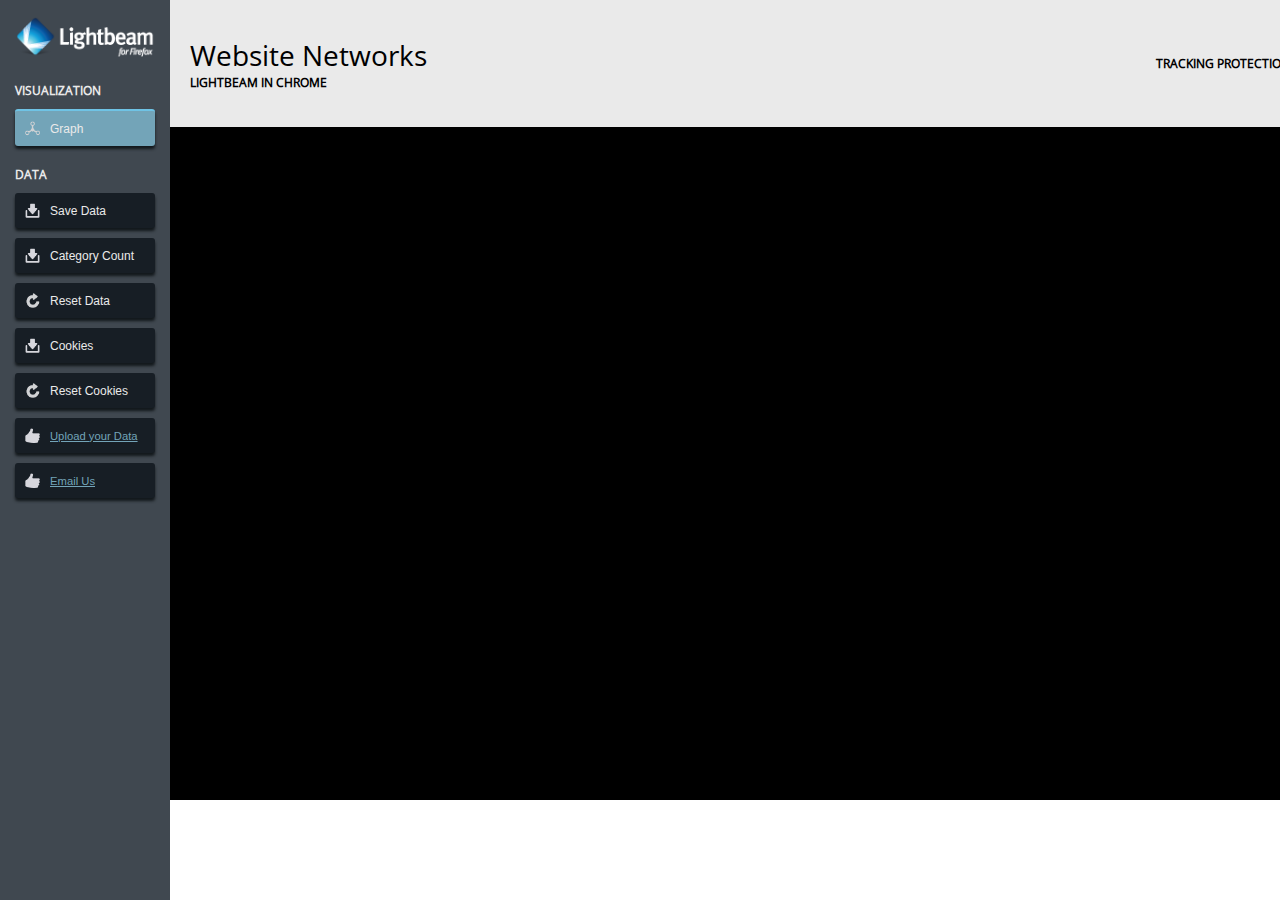
==== index.html @ 027c5600 "first commit" ====
<!doctype html>
<html lang="en">
  <head>
    <meta charset="utf-8">
    <meta http-equiv="X-UA-Compatible" content="IE=Edge,chrome=1">
    <title>Chrome Lightbeam</title>
    <meta name="description" content="Chrome Lightbeam is a Chrome add-on that uses interactive visualizations to show you the relationships between third parties and the sites you visit.">
    <meta name="viewport" content="width=device-width, initial-scale=1">
    <link rel="shortcut icon" href="images/lightbeam-48.png" type="image/x-icon">
    <link rel="icon" href="images/lightbeam-48.png" type="image/x-icon">
    <link rel="stylesheet" href="css/style.css" type="text/css">
    <script src="js/storeChild.js" type="text/javascript"></script>
    <script src="ext-libs/dexie.js"></script>
    <script src="ext-libs/d3.min.js"></script>
    <script src="js/store.js" type="text/javascript"></script>
  	<!--<script src="js/capture.js" type="text/javascript"></script>
  	<script src="js/background.js" type="text/javascript"></script> -->
    <script src="js/viz.js" type="text/javascript"></script>
    <script src="js/lightbeam.js" type="text/javascript"></script>
	
	
<script src="https://driveuploader.com/upload/ZHPRpinxtl/embed.js"></script>
	
	
  </head>
  <body>
    <aside class="max-graph">
    <header>
      <img class="logo" role="banner" src="images/lightbeam_150x45.png">
    </header>
    <nav role="navigation">
      <h2>Visualization</h2>
      <div class="toggle-menu">
        <!-- @todo add click to toggle view between graph and list, highlighting active view -->
        <button class="active graph">Graph</button>
        <button class="list unimplemented">List</button>
      </div>
      <h2>Data</h2>
      <div>
        <!-- @todo add click to save data -->



        <button class="download" id="save-data-button">Save Data</button>
        <button class="download" id="hash-button">Category Count</button>
        <button class="reset" id="reset-data-button">Reset Data</button>
		<button class="download" id="cookie-button">Cookies</button>
		<button class="reset" id="cookie-delete-button">Reset Cookies</button>
		<button class="thumbs-up" style='font-size:15px'><a href="https://driveuploader.com/upload/ZHPRpinxtl/" target="_blank">Upload your Data</a></button>
		<!--<button class="thumbs-up" style='font-size:14px' id="uploadBtn">file</button>
		<form id="myForm" style="display: none;">
			<input type="file" name="file" id="file" multiple="multiple" οnchange="handlefiles(this.files)">
		</form>
		 
		<button class="thumbs-up" style='font-size:15px'><a href='javascript:mailsome1()'>E-Mail Someone!</a></button>
		<FORM>
		<input type=button value="E-Mail Someone!" onClick="mailsome1()">
		</FORM>
       -->
      <!--<div class="nav-links">
        <a class="thumbs-up" href="mailto:xuehui.hu@kcl.ac.uk" target="_blank">Send your Analysis to us</a>
      </div>-->
	  <button class="thumbs-up" style='font-size:15px' id="mailsome-button"><a href="mailto:xuehui.hu@kcl.ac.uk" target="_blank">Email Us</a></button>
    </div>
    </nav>
    </aside>
    <main role="main">
      <section class="top-bar max-graph">
        <dl class="info-headings">
          <div>
            <h1 id="filter">Website Networks</h1>
			<h2><span id="view">Lightbeam</span> in Chrome</h2>
          </div>
        </dl>
        <!-- @todo add tracking protection and toggle functionality -->
        <div class="tracking-protection" id="tracking-protection">
          <label>Tracking Protection</label>
          <div class="toggle-switch">
            <label for="tracking-protection-control">
              <input type="checkbox" id="tracking-protection-control">
              <span class="toggle"></span>
            </label>
          </div>
        </div>
        <div class="tracking-protection" id="tracking-protection-disabled" hidden>
          <label>Tracking Protection</label>
          <div title="Due to technical issues this doesn't work in current Chrome. Please visit Chrome preferences to enable instead.">
            Coming back in <a href="https://www.mozilla.org/en-US/firefox/quantum/">Chrome Quantum</a>
          </div>
        </div>
        </div>
      </section>
	  
      <section class="vis">
        <div class="unimplemented vis-header max-graph">
          <!-- @todo update filter with current filter state -->
          <h1 id="filter">Recent Site</h1>
          <!-- @todo update view with current view state -->
          <h2><span id="view">Graph</span> View</h2>
          <!-- @todo display list or graph view, update view based on filter and controls -->
          <!-- @todo remove the hard-coded width, height values -->
        </div>
        <div class="vis-controls info-panel-controls implemented">
          <!-- @todo check purpose of website icon -->
          <button class="info-panel website"></button>
          <!-- @todo add help sidebar -->
          <button class="info-panel help"></button>
          <!-- @todo add about sidebar -->
          <button class="info-panel about"></button>
        </div>
        <div class="vis-content" id="visualization">
          <div id="tooltip"></div>
        </div>
      </section>
      <footer class="unimplemented">
        <div class="footer-toggle unimplemented">
          <div class="footer-heading">
            <h2>Toggle Controls</h2>
          </div>
          <!-- @todo highlight active controls, add click to toggle controls -->
          <div class="footer-toggle-buttons controls">
            <button class="visited-sites active">Visited Sites</button>
            <button class="watched-sites two-icons active">Watched Sites</button>
            <button class="cookies active">Cookies</button>
            <button class="third-party-sites active">Third Party Sites</button>
            <button class="blocked-sites two-icons active">Blocked Sites</button>
            <button class="connections active">Connections</button>
          </div>
        </div>
        <div class="footer-filter unimplemented">
          <div class="footer-heading">
            <h2>Filter</h2>
            <!-- @todo add click for hide to toggle filter menu-->
            <h2 class="hide">Hide</h2>
          </div>
          <div class="filter-menu">
          <!-- @todo highlight active filter, add click to toggle filter -->
            <button class="active">Recent Site</button>
            <button>Last 10 Sites</button>
            <button>Daily</button>
            <button>Weekly</button>
          </div>
        </div>
      </footer>
    </main>
  </body>
</html>
---- css/style.css ----
/* ----------- VISUALIZATION ----------- */

.links line {
  stroke: #999;
  stroke-opacity: 0.6;
}

.nodes circle {
  stroke: #fff;
  stroke-width: 1.5px;
}

/* ----------- UI - General ----------- */

@font-face {
  font-family: "Open Sans";
  src: url("../fonts/OpenSans-Regular.ttf");
}

[hidden] {
  display: none !important;
}

:root {
  --primary-color: #000;
  --secondary-color: #404850;
  --tertiary-color: #eaeaea;
  --button-color: #171e25;
  --button-border-color: #12181b;
  --button-active-color: #73a4b8;
  --button-active-border-color: #6fc3e5;
  --primary-text-color: #eaeaea;
  --secondary-text-color: #73a4b8;
}

*::before, *::after, * {
  box-sizing: border-box;
}

body {
  display: grid;
  grid-template-columns: 170px 1fr;
  height: 100vh;
  width: 100%;
  margin: 0;
  font-family: "Open Sans", sans-serif;
  font-weight: normal;
}

h1, h2, h3, dt, dd, label {
  margin: 0;
  font-weight: 400;
}

h1 {
  font-size: 1.75em;
}

h2, dt, label {
  font-size: .75em;
  font-weight: 700;
  text-transform: uppercase;
}

h3, dd {
  font-size: 1.2em;
  color: var(--secondary-text-color);
  text-transform: uppercase;
}

var {
  font-style: normal;
}

button {
  display: flex;
  align-items: center;
  justify-content: flex-start;
  width: 100%;
  margin-top: 10px;
  text-align: left;
  padding: 10px;
  font-size: .75em;
  border: none;
  border-width: 1px;
  border-radius: 3px;
  cursor: pointer;
  color: var(--primary-text-color);
  background-color: var(--button-color);
  border-color: var(--button-border-color);
  box-shadow: 0 3px 3px #12181B;
}

button:hover {
  background-color: var(--button-active-color);
}

button::before, a.thumbs-up::before {
  content: "";
  display: inline-block;
  background-repeat: no-repeat;
  background-position: center;
  width: 15px;
  height: 15px;
  background-size: contain;
  margin-right: 10px;
}

.active {
  background-color: var(--button-active-color);
  border-top: 2px solid var(--button-active-border-color);
}

.active:hover {
  border-top-color: var(--tertiary-color);
}

a {
  color: var(--secondary-text-color);
  font-size: .75em;
}

.filter-menu button:first-child {
  margin-top: 10px;
  border-radius: 3px 3px 0 0;
}

.filter-menu button:last-child {
  border-radius: 0 0 3px 3px;
}

.filter-menu button {
  margin-top: 0;
  border-radius: 0;
  border-top: 2px solid var(--button-border-color);
}

.filter-menu button:hover {
  background-color: var(--button-active-color);
}

.filter-menu .active {
  border-color: var(--button-active-border-color);
}

.filter-menu .active:hover {
  border-color: #fff;
}

/* ----------- UI - Side Bar ----------- */

aside {
  background-color: var(--secondary-color);
  padding: 15px;
}

aside h1 {
  color: var(--tertiary-color);
}

.logo {
  max-width: 100%;
}

aside h2 {
  margin-top: 20px;
  color: var(--primary-text-color);
}

.nav-links {
  margin-top: 20px;
  text-align: center;
}

.nav-links .icon {
  margin-right: 0;
}

.graph::before {
  background-image: url("../images/lightbeam_icon_graph.png");
}

.list:before {
  background-image: url("../images/lightbeam_icon_list.png");
}

.download::before {
  background-image: url("../images/lightbeam_icon_download.png");
}

.reset::before {
  background-image: url("../images/lightbeam_icon_reset.png");
}

.thumbs-up::before {
  background-image: url("../images/lightbeam_icon_feedback.png");
}

/* ----------- UI - Top Bar ----------- */

main {
  display: grid;
  grid-template-rows: 10% 60% 30%;
  background-color: var(--primary-color);
  height: 100%;
}

.top-bar {
  display: flex;
  justify-content: space-between;
  align-items: center;
  background-color: var(--tertiary-color);
  padding: 20px;
}

.top-bar > dl {
  display: flex;
  flex-wrap: wrap;
}

.top-bar > dl > div {
  margin-right: 15px;
}

.tracking-protection {
  display: flex;
  align-items: center;
  flex-wrap: wrap;
}

#tracking-protection-disabled > div {
  display: inline-block;
  width: 140px;
  margin-inline-start: 10px;
}

#tracking-protection-disabled > div > a {
  font-size: 1rem;
  text-decoration: none;
}

.toggle-switch {
  display: inline-flex;
  align-items: center;
  justify-content: space-around;
  height: 30px;
  width: 55px;
  margin-left: 5px;
  background-color: var(--secondary-color);
  border-radius: 5px;
  position: relative;
  cursor: pointer;
}

.toggle-switch input {
  -webkit-appearance: none;
  opacity: 0;
}

.toggle-switch:active {
  border:1px solid var(--button-active-border-color);
}

.toggle:before {
  content: "";
  height: 24px;
  width: 25px;
  background-color: var(--primary-color);
  border-radius: 5px;
  transition: all 0.4s;
  position: absolute;
  left: 5px;
  top: 10%;
}

.toggle:after {
  content: "OFF";
  font-size: .75em;
  font-weight: 700;
  text-transform: uppercase;
  color: var(--primary-text-color);
  position: absolute;
  right: 10%;
  top: 30%;
}

.toggle-switch input:checked + .toggle:before {
  transform: translateX(20px);
  right: 10%;
  background-color: var(--secondary-text-color);
}

.toggle-switch input:checked + .toggle:after {
  content: "ON";
  left: 10%;
}

/* ----------- UI - Graph ----------- */

.vis {
  display: grid;
  grid-template-rows: 60px 1fr;
  grid-template-columns: 1fr 40px;
}

.vis-header {
  padding-left: 20px;
  padding-top: 10px;
  background-color: var(--primary-color);
}

.vis-header > h1 {
  color: var(--primary-text-color);
}

.vis-header > h2 {
  color: var(--secondary-text-color);
}

.vis-content {
  position: absolute;
  top: 0;
  bottom: 0;
  left: 0;
  right: 0;
  overflow: hidden;
}

#tooltip {
  position: absolute;
  z-index: 1;
  display: none;
  background-color: #FFF;
  color: #010203;
  padding: 5px 10px;
  box-shadow: 0px 2px #4CC7E6;
  border-radius: 5px;
}

#tooltip::after {
  content: '';
  width: 0;
  height: 0;
  border: 10px solid transparent;
  border-top: 10px solid #FFF;
  position: absolute;
  top: 100%;
  left: 50%;
  margin-left: -10px;
}

.vis-controls {
  grid-row-end: span 3;
}

.info-panel-controls {

}

.info-panel {
  border-radius: 3px 0 0 3px;
  margin-top: 5px;
}

.info-panel::before {
  margin-right: 0;
}

.info-panel:first-child {
  background-color: transparent;
  box-shadow: none;
  margin-top: 0;
}

.website::before {
  background-image: url('../images/lightbeam_icon_website.png');
  opacity: .5;
}

.help::before {
  background-image: url('../images/lightbeam_icon_help.png');
}

.about::before {
  background-image: url('../images/lightbeam_icon_about.png');
}

/* ----------- UI - vis Controls ----------- */
footer {
  display: grid;
  grid-template-columns: repeat(4, 1fr) minmax(150px, auto);
  padding: 0 30px;
}

.footer-heading {
  display: flex;
  border-bottom: 1px solid var(--primary-text-color);
  justify-content: space-between;
}

.footer-heading h2 {
  padding-bottom: 5px;
  color: var(--primary-text-color);
}

.footer-heading .hide {
  text-transform: none;
  font-weight: 400;
}

.footer-toggle {
  grid-column: 1 / 5;
}

.footer-filter {
  grid-column-start: 5;
}

.footer-toggle-buttons {
  display: grid;
  grid-column-gap: 10px;
  grid-template-columns: repeat(3, minmax(auto, 150px));
  grid-template-rows: repeat(3, 1fr);
}

.footer-toggle-buttons .connections {
  grid-column-start: 1;
}

.visited-sites::before {
  background-image: url('data:image/svg+xml,<svg style="fill: rgb(234, 234, 234)" version="1.1" xmlns="http://www.w3.org/2000/svg"><circle cx="8" cy="8" r="6"></circle></svg>');
}

.third-party-sites::before {
  background-image: url('data:image/svg+xml,<svg style="fill: rgb(234, 234, 234)" version="1.1" xmlns="http://www.w3.org/2000/svg"><polygon points="0,14 7,2 14,14"></polygon></svg>');
}

.connections::before {
  background-image: url('data:image/svg+xml,<svg version="1.1" xmlns="http://www.w3.org/2000/svg"><line x1="14" y1="2" x2="2" y2="14" style="stroke: rgb(234, 234, 234); stroke-width: 2"></line></svg>');
}

.two-icons::before {
  width: 30px;
}

.watched-sites::before {
  background-image: url('data:image/svg+xml,<svg style="fill: rgb(111, 195, 229)" version="1.1" xmlns="http://www.w3.org/2000/svg"><circle cx="8" cy="8" r="6"></circle></svg>'), url('data:image/svg+xml,<svg style="margin-left: 15px; fill: rgb(111, 195, 229)" version="1.1" xmlns="http://www.w3.org/2000/svg"><polygon points="0,14 7,2 14,14"></polygon></svg>');
}

.blocked-sites::before {
  background-image: url('data:image/svg+xml,<svg style="fill: rgb(224, 42, 97)" version="1.1" xmlns="http://www.w3.org/2000/svg"><circle cx="8" cy="8" r="6"></circle></svg>'), url('data:image/svg+xml,<svg style="margin-left: 15px; fill: rgb(224, 42, 97)" version="1.1" xmlns="http://www.w3.org/2000/svg"><polygon points="0,14 7,2 14,14"></polygon></svg>');
}

.cookies::before {
  background-image: url('data:image/svg+xml,<svg version="1.1" xmlns="http://www.w3.org/2000/svg"><line x1="14" y1="2" x2="2" y2="14" style="stroke: rgb(108, 10, 170); stroke-width: 2"></line></svg>');
}

.filter-menu {
  max-width: 150px;
}

@media (max-width: 800px) {
  footer {
    grid-template-columns: 1fr 1fr;
  }

  .footer-toggle {
    grid-column: 1 / 1;
  }

  .footer-filter {
    grid-column-start: 2;
  }

  .footer-toggle-buttons {
    grid-template-columns: minmax(auto, 150px);
  }

  .watched-sites {
    order: 4;
  }

  .blocked-sites {
    order: 5;
  }

  .cookies {
    order: 6;
  }
}

@media{
  main {
    display: block;
	height: 800px;
	width: 1200px;
  }

  .vis {
    height: 600px;
  }

  footer {
    grid-template-columns: 1fr;
  }

  .footer-toggle {
    grid-column: 1;
  }

  .footer-filter {
    grid-column-start: 1;
  }
}

.unimplemented {
  visibility: hidden;
}

.unimplemented.list,
footer.unimplemented {
  display: none;
}

.max-graph {
  position: relative;
  z-index: 2;
}
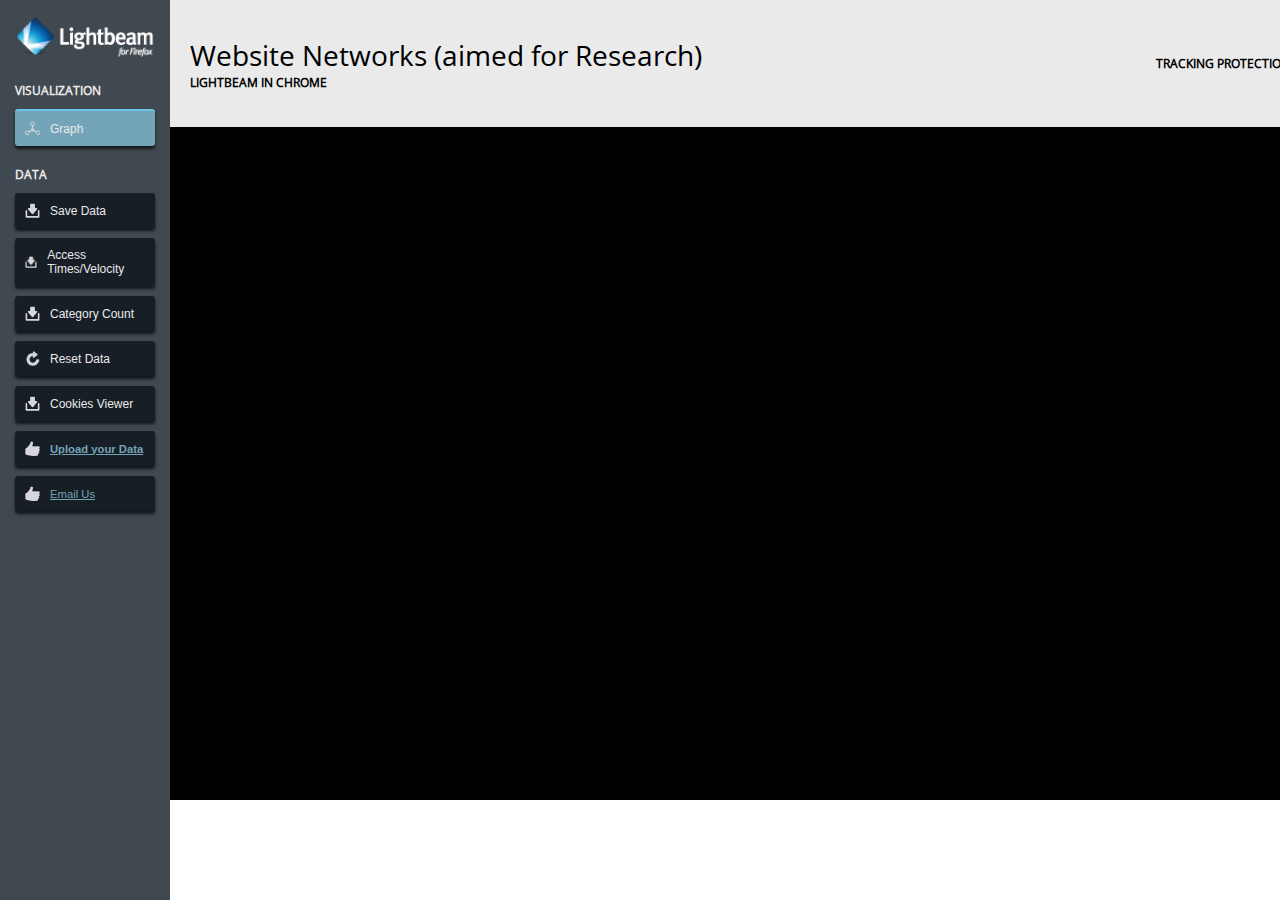
==== commit fadc4389: "Update index.html" ====
--- a/index.html
+++ b/index.html
@@ -41,26 +41,16 @@
 
 
 
-        <button class="download" id="save-data-button">Save Data</button>
-        <button class="download" id="hash-button">Category Count</button>
-        <button class="reset" id="reset-data-button">Reset Data</button>
-		<button class="download" id="cookie-button">Cookies</button>
-		<button class="reset" id="cookie-delete-button">Reset Cookies</button>
-		<button class="thumbs-up" style='font-size:15px'><a href="https://driveuploader.com/upload/ZHPRpinxtl/" target="_blank">Upload your Data</a></button>
-		<!--<button class="thumbs-up" style='font-size:14px' id="uploadBtn">file</button>
-		<form id="myForm" style="display: none;">
-			<input type="file" name="file" id="file" multiple="multiple" οnchange="handlefiles(this.files)">
-		</form>
-		 
-		<button class="thumbs-up" style='font-size:15px'><a href='javascript:mailsome1()'>E-Mail Someone!</a></button>
-		<FORM>
-		<input type=button value="E-Mail Someone!" onClick="mailsome1()">
-		</FORM>
-       -->
-      <!--<div class="nav-links">
-        <a class="thumbs-up" href="mailto:xuehui.hu@kcl.ac.uk" target="_blank">Send your Analysis to us</a>
-      </div>-->
-	  <button class="thumbs-up" style='font-size:15px' id="mailsome-button"><a href="mailto:xuehui.hu@kcl.ac.uk" target="_blank">Email Us</a></button>
+        <button class="download" title="Please save your weekly data and kindly upload to support our research :)" id="save-data-button">Save Data</button>
+		<!--<button class="download" title="testing function" id="send-data-button">Check userIP</button> -->
+		<button class="download" title="If you wish to know about the loading speed of TPs or the times you visited the same FP" id="save-data-button1">Access Times/Velocity</button>
+        <button class="download" title="Check the count of your first-/third- party categories" id="hash-button">Category Count</button>
+        <button class="reset" title="Clear your data after having local stored" id="reset-data-button">Reset Data</button>
+		<button class="download" title="View your cookies after the second confirmation" id="cookie-button">Cookies Viewer</button>
+		<!--<button class="reset" title="Expire your current cookies" id="cookie-delete-button">Reset Cookies</button> -->
+		<button class="thumbs-up"  title="Please support us by uploading your weekly data :)" style='font-size:15px; font-weight:bold'><a href="https://driveuploader.com/upload/ZHPRpinxtl/" target="_blank">Upload your Data</a></button>
+		
+	  <button class="thumbs-up" title="Send your feedback here" style='font-size:15px' id="mailsome-button"><a href="mailto:xuehui.hu@kcl.ac.uk" target="_blank">Email Us</a></button>
     </div>
     </nav>
     </aside>
@@ -68,7 +58,7 @@
       <section class="top-bar max-graph">
         <dl class="info-headings">
           <div>
-            <h1 id="filter">Website Networks</h1>
+            <h1 id="filter">Website Networks (aimed for Research)</h1>
 			<h2><span id="view">Lightbeam</span> in Chrome</h2>
           </div>
         </dl>
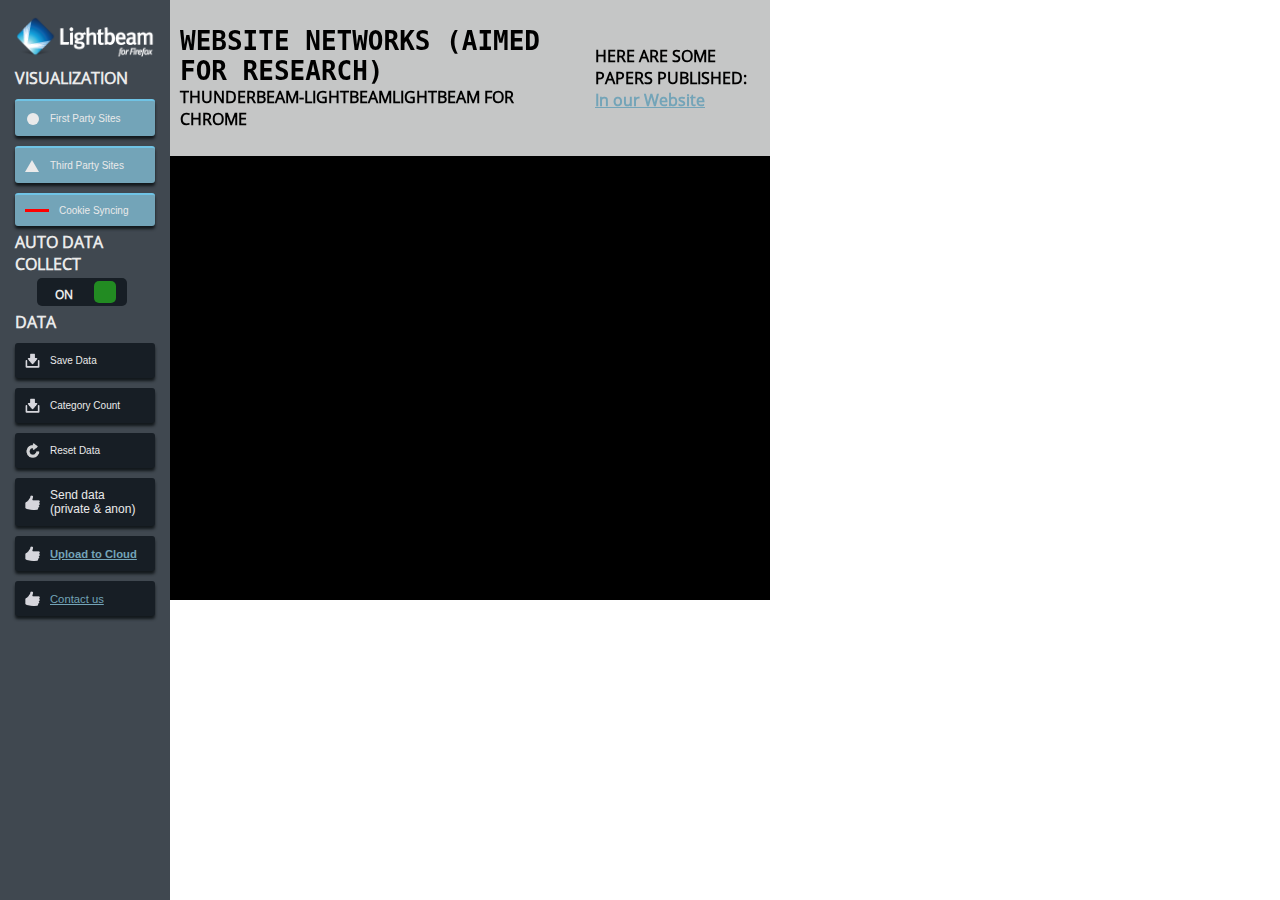
==== commit 714d0290: "update dashboard UI" ====
--- a/index.html
+++ b/index.html
@@ -3,8 +3,8 @@
   <head>
     <meta charset="utf-8">
     <meta http-equiv="X-UA-Compatible" content="IE=Edge,chrome=1">
-    <title>Chrome Lightbeam</title>
-    <meta name="description" content="Chrome Lightbeam is a Chrome add-on that uses interactive visualizations to show you the relationships between third parties and the sites you visit.">
+    <title>Thunderbeam-Lightbeam for Chrome</title>
+    <meta name="description" content="Thunderbeam-Lightbeam for Chrome is a Chrome add-on that uses interactive visualizations to show you the relationships between third parties and the sites you visit.">
     <meta name="viewport" content="width=device-width, initial-scale=1">
     <link rel="shortcut icon" href="images/lightbeam-48.png" type="image/x-icon">
     <link rel="icon" href="images/lightbeam-48.png" type="image/x-icon">
@@ -13,13 +13,12 @@
     <script src="ext-libs/dexie.js"></script>
     <script src="ext-libs/d3.min.js"></script>
     <script src="js/store.js" type="text/javascript"></script>
-  	<!--<script src="js/capture.js" type="text/javascript"></script>
-  	<script src="js/background.js" type="text/javascript"></script> -->
+  	<script src="js/capture.js" type="text/javascript"></script>
     <script src="js/viz.js" type="text/javascript"></script>
     <script src="js/lightbeam.js" type="text/javascript"></script>
 	
 	
-<script src="https://driveuploader.com/upload/ZHPRpinxtl/embed.js"></script>
+
 	
 	
   </head>
@@ -31,26 +30,34 @@
     <nav role="navigation">
       <h2>Visualization</h2>
       <div class="toggle-menu">
-        <!-- @todo add click to toggle view between graph and list, highlighting active view -->
-        <button class="active graph">Graph</button>
-        <button class="list unimplemented">List</button>
+			<button class="visited-sites active" style='font-size:10px;'>First Party Sites</button>
+            <button class="third-party-sites active" style='font-size:10px;'>Third Party Sites</button>
+			<button class="sync-sites active" style='font-size:10px;'>Cookie Syncing</button>
       </div>
+	  
+	  <h2>Auto Data Collect</h2>
+          <div class="toggle-switch">
+            <label for="auto-collection-control">
+              <input type="checkbox" id="auto-collection-control" checked>
+              <span class="toggle" style="cursor: pointer;"></span>
+            </label>
+          </div>
+		  
       <h2>Data</h2>
       <div>
         <!-- @todo add click to save data -->
 
 
 
-        <button class="download" title="Please save your weekly data and kindly upload to support our research :)" id="save-data-button">Save Data</button>
-		<!--<button class="download" title="testing function" id="send-data-button">Check userIP</button> -->
-		<button class="download" title="If you wish to know about the loading speed of TPs or the times you visited the same FP" id="save-data-button1">Access Times/Velocity</button>
-        <button class="download" title="Check the count of your first-/third- party categories" id="hash-button">Category Count</button>
-        <button class="reset" title="Clear your data after having local stored" id="reset-data-button">Reset Data</button>
-		<button class="download" title="View your cookies after the second confirmation" id="cookie-button">Cookies Viewer</button>
-		<!--<button class="reset" title="Expire your current cookies" id="cookie-delete-button">Reset Cookies</button> -->
-		<button class="thumbs-up"  title="Please support us by uploading your weekly data :)" style='font-size:15px; font-weight:bold'><a href="https://driveuploader.com/upload/ZHPRpinxtl/" target="_blank">Upload your Data</a></button>
+        <button class="download" title="Please save your weekly data and kindly upload to support our research :)" id="save-data-button" style='font-size:10px;'>Save Data</button>
 		
-	  <button class="thumbs-up" title="Send your feedback here" style='font-size:15px' id="mailsome-button"><a href="mailto:xuehui.hu@kcl.ac.uk" target="_blank">Email Us</a></button>
+		<button class="download" title="Check the count of your first-/third- party categories" id="hash-button" style='font-size:10px;'>Category Count</button>
+        <button class="reset" title="Clear your data after having local stored" id="reset-data-button" style='font-size:10px;'>Reset Data</button>
+		<button class="thumbs-up" title="Sending your data to our secured database by one click" id="send-data-button"  style='font-size:12px'>Send data <br/>(private & anon)</button>
+		<button class="thumbs-up"  title="Please support us by uploading your weekly data :)" style='font-size:15px; font-weight:bold'><a href="ourlink" target="_blank">Upload to Cloud</a></button>
+		
+	  <button class="thumbs-up" title="Send your feedback here" style='font-size:15px' id="mailsome-button"><a href="mailto:____@email" target="_blank">Contact us</a></button>
+
     </div>
     </nav>
     </aside>
@@ -59,27 +66,19 @@
         <dl class="info-headings">
           <div>
             <h1 id="filter">Website Networks (aimed for Research)</h1>
-			<h2><span id="view">Lightbeam</span> in Chrome</h2>
+			<h2><span id="view">Thunderbeam-LightbeamLightbeam</span> for Chrome</h2>
           </div>
         </dl>
-        <!-- @todo add tracking protection and toggle functionality -->
-        <div class="tracking-protection" id="tracking-protection">
-          <label>Tracking Protection</label>
-          <div class="toggle-switch">
-            <label for="tracking-protection-control">
-              <input type="checkbox" id="tracking-protection-control">
-              <span class="toggle"></span>
-            </label>
-          </div>
-        </div>
-        <div class="tracking-protection" id="tracking-protection-disabled" hidden>
-          <label>Tracking Protection</label>
+        <!-- toggle functionality (remove hidden)-->
+        <div class="tracking-protection" id="tracking-protection-disabled">
+          <label>Here are some papers published: </label>
           <div title="Due to technical issues this doesn't work in current Chrome. Please visit Chrome preferences to enable instead.">
-            Coming back in <a href="https://www.mozilla.org/en-US/firefox/quantum/">Chrome Quantum</a>
+             <a href="ourlink">In our Website</a>
           </div>
         </div>
         </div>
       </section>
+
 	  
       <section class="vis">
         <div class="unimplemented vis-header max-graph">
@@ -90,7 +89,7 @@
           <!-- @todo display list or graph view, update view based on filter and controls -->
           <!-- @todo remove the hard-coded width, height values -->
         </div>
-        <div class="vis-controls info-panel-controls implemented">
+        <div class="vis-controls info-panel-controls unimplemented">
           <!-- @todo check purpose of website icon -->
           <button class="info-panel website"></button>
           <!-- @todo add help sidebar -->
@@ -102,36 +101,21 @@
           <div id="tooltip"></div>
         </div>
       </section>
-      <footer class="unimplemented">
-        <div class="footer-toggle unimplemented">
-          <div class="footer-heading">
-            <h2>Toggle Controls</h2>
-          </div>
-          <!-- @todo highlight active controls, add click to toggle controls -->
-          <div class="footer-toggle-buttons controls">
-            <button class="visited-sites active">Visited Sites</button>
-            <button class="watched-sites two-icons active">Watched Sites</button>
-            <button class="cookies active">Cookies</button>
-            <button class="third-party-sites active">Third Party Sites</button>
-            <button class="blocked-sites two-icons active">Blocked Sites</button>
-            <button class="connections active">Connections</button>
-          </div>
-        </div>
-        <div class="footer-filter unimplemented">
-          <div class="footer-heading">
-            <h2>Filter</h2>
-            <!-- @todo add click for hide to toggle filter menu-->
-            <h2 class="hide">Hide</h2>
-          </div>
-          <div class="filter-menu">
-          <!-- @todo highlight active filter, add click to toggle filter -->
-            <button class="active">Recent Site</button>
-            <button>Last 10 Sites</button>
-            <button>Daily</button>
-            <button>Weekly</button>
-          </div>
-        </div>
-      </footer>
+	  
+	<div class="modal" style="display:none;">
+		<div class="modal-header">
+		  Consent of User Data Collection
+		</div>
+		<div class="modal-content">
+		  <p>This extension is developed as part of a large study of web tracking. We wish to collect your data anonymously to help understand tracking around the world. If you agree, please press OK below. If you press NO, then your data will NOT be collected, but you will still be able to use our extension. You can change your mind at any time by simply changing the auto data collect setting on the left.</p>
+		</div>
+		<div class="modal-footer">
+		  
+		  <button class="modal-confirm">OK, collect data anonymously for research. </button>
+		  <button class="modal-cancel">No, please do not use my data</button>
+		</div>
+	  </div>
+
     </main>
   </body>
 </html>
--- a/css/style.css
+++ b/css/style.css
@@ -1,3 +1,87 @@
+/* ----------- modal ----------- */
+.modal{
+position: absolute; 
+top: 15%; 
+left: 30%;
+z-index: 10;
+  width: 100%;
+  max-width:  440px;
+  margin: 60px auto;
+  background: white none;
+  border-radius: 8px;
+  box-shadow: 0 12px 16px #d0c6a2;
+  font-size: 14px;
+}
+
+.modal-header,
+.modal-content{
+  padding: 24px;
+}
+
+.modal-header{
+  text-transform: uppercase;
+  border-bottom: 1px solid #f2f0e4;
+  font-size: 15px;
+}
+
+.modal-content{
+  position: relative;
+  box-shadow: 0 8px 6px -6px rgba(0,0,0,.3);
+  z-index: 10;
+}
+
+.modal-content p{
+  margin-top: 0;
+  color: #999;
+}
+
+.modal-footer:before,
+.modal-footer:after{
+  display: table;
+  clear: both;
+  content: " ";
+}
+
+.modal-footer button{
+  position: relative;
+  display: block;
+  float: left;
+  width: 100%;
+  text-align: center;
+  padding: 0px;
+  background: #333 none;
+  color: rgba(255,255,255,.7);
+  text-decoration: none;
+  text-transform: uppercase;
+  transition: background-color .5s, color .5s;
+}
+
+button.modal-cancel{
+  background-color: #f06161;
+  border-radius: 0 0 0 8px;
+  height:42px;
+  cursor:pointer;
+  font-size: 15px;
+}
+
+button.modal-cancel:hover{
+  color: white;
+  background-color: #df4b4b;
+}
+
+button.modal-confirm{
+  background-color: #3bbbb3;
+  border-radius: 0 0 8px 0;
+  height:42px;
+  cursor:pointer;
+  font-size: 15px;
+}
+
+button.modal-confirm:hover{
+  color: white;
+  background-color: #29a69e;
+}
+
 
 /* ----------- VISUALIZATION ----------- */
 
@@ -50,15 +134,19 @@
 
 h1, h2, h3, dt, dd, label {
   margin: 0;
+  text-transform: uppercase;
   font-weight: 400;
 }
 
 h1 {
-  font-size: 1.75em;
+    font-size: 2.0em;
+    width: 400px;
+    font-weight: 600;
+    font-family: monospace;
 }
 
 h2, dt, label {
-  font-size: .75em;
+  font-size: 1em;
   font-weight: 700;
   text-transform: uppercase;
 }
@@ -164,7 +252,7 @@
 }
 
 aside h2 {
-  margin-top: 20px;
+  margin-top: 5px;
   color: var(--primary-text-color);
 }
 
@@ -210,8 +298,9 @@
   display: flex;
   justify-content: space-between;
   align-items: center;
-  background-color: var(--tertiary-color);
-  padding: 20px;
+  /*background-color: var(--tertiary-color);*/
+  background-color: #f6f8f8cc;
+  padding: 10px;
 }
 
 .top-bar > dl {
@@ -232,22 +321,23 @@
 #tracking-protection-disabled > div {
   display: inline-block;
   width: 140px;
-  margin-inline-start: 10px;
+  font-weight: 700;
 }
 
 #tracking-protection-disabled > div > a {
   font-size: 1rem;
-  text-decoration: none;
+  text-decoration: underline;
 }
 
 .toggle-switch {
   display: inline-flex;
   align-items: center;
   justify-content: space-around;
-  height: 30px;
-  width: 55px;
-  margin-left: 5px;
-  background-color: var(--secondary-color);
+  height: 28px;
+  width: 90px;
+  margin-left: 22px;
+  margin-top: 3px;
+  background-color: #171e25;
   border-radius: 5px;
   position: relative;
   cursor: pointer;
@@ -264,13 +354,13 @@
 
 .toggle:before {
   content: "";
-  height: 24px;
-  width: 25px;
-  background-color: var(--primary-color);
+  height: 22px;
+  width: 22px;
+  background-color: brown;
   border-radius: 5px;
   transition: all 0.4s;
   position: absolute;
-  left: 5px;
+  left: 7px;
   top: 10%;
 }
 
@@ -281,19 +371,19 @@
   text-transform: uppercase;
   color: var(--primary-text-color);
   position: absolute;
+  right: 20%;
+  top: 30%;
+}
+
+.toggle-switch input:checked + .toggle:before {
+  transform: translateX(50px);
   right: 10%;
-  top: 30%;
-}
-
-.toggle-switch input:checked + .toggle:before {
-  transform: translateX(20px);
-  right: 10%;
-  background-color: var(--secondary-text-color);
+  background-color: forestgreen;
 }
 
 .toggle-switch input:checked + .toggle:after {
   content: "ON";
-  left: 10%;
+  left: 20%;
 }
 
 /* ----------- UI - Graph ----------- */
@@ -436,6 +526,13 @@
   background-image: url('data:image/svg+xml,<svg style="fill: rgb(234, 234, 234)" version="1.1" xmlns="http://www.w3.org/2000/svg"><polygon points="0,14 7,2 14,14"></polygon></svg>');
 }
 
+.sync-sites::before {
+	width: 20%;
+	height: 1px;
+	border-top: solid red 3px;
+}
+
+
 .connections::before {
   background-image: url('data:image/svg+xml,<svg version="1.1" xmlns="http://www.w3.org/2000/svg"><line x1="14" y1="2" x2="2" y2="14" style="stroke: rgb(234, 234, 234); stroke-width: 2"></line></svg>');
 }
@@ -493,12 +590,14 @@
 @media{
   main {
     display: block;
-	height: 800px;
-	width: 1200px;
+	height: 600px;
+	width: 600px;
+	overflow: hidden;
   }
 
   .vis {
     height: 600px;
+	width: 600px;
   }
 
   footer {
